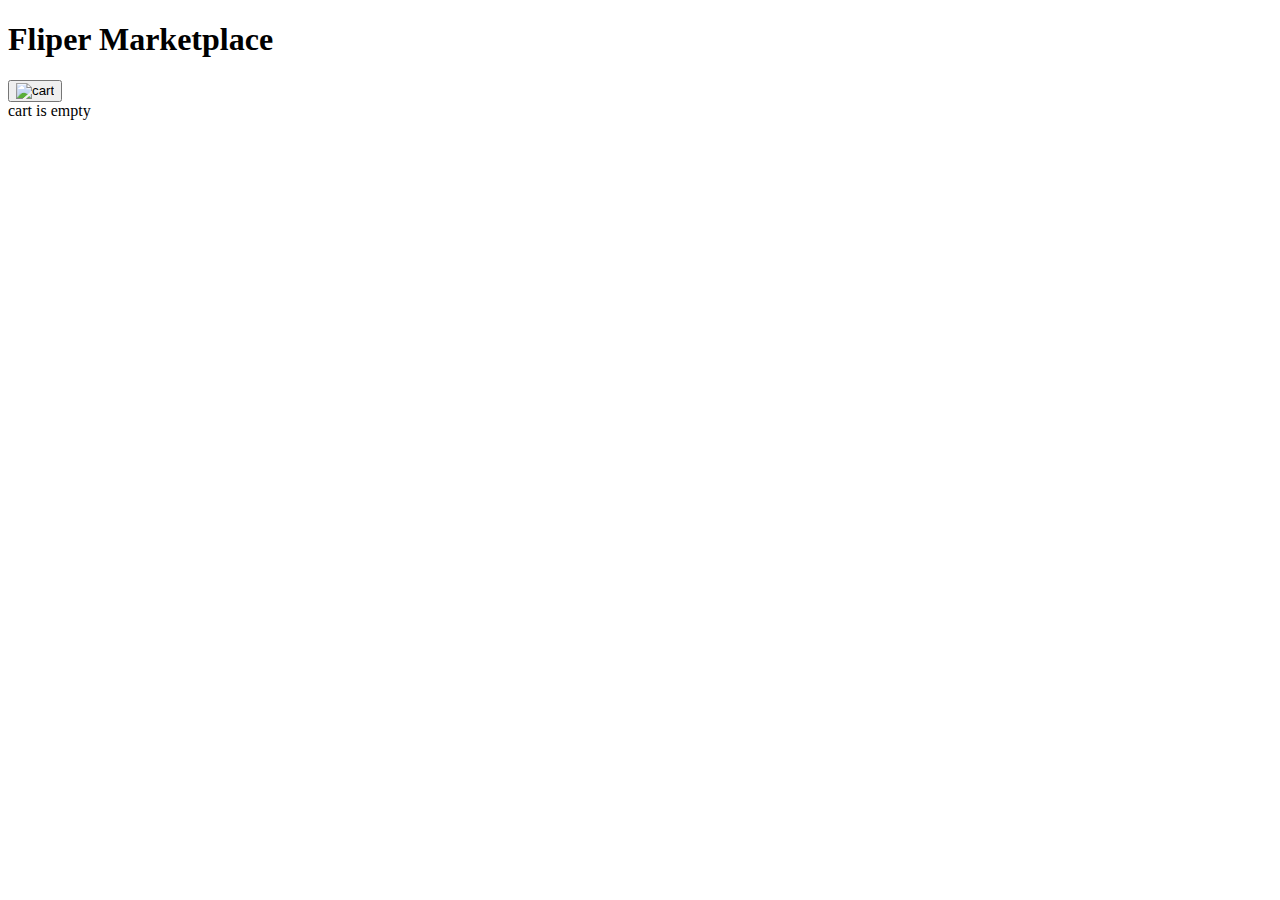
==== index.html @ b034837a "Add Html structure" ====
<!DOCTYPE html>
<html>
<head>
    <meta charset="utf-8">
    <meta name="viewport" content="width=device-width, initial-scale=1">
    <meta http-equiv="X-UA-Compatiable" content="IE-edge">
    <link rel="stylesheet" href="style.css">
    <title>Fliper Marketplace</title>
</head>
<body>
<header>
    <h1>Fliper Marketplace</h1>
    <div id="cart">
        <button id="cart-button" onclick="openCart()">
            <img src="" alt="cart">
        </button>
        <div id="cart-products" class="hide">
            cart is empty
        </div>
    </div>
</header>
<main>
    <div id="products-grid"></div>
</main>
</body>
<script src="script.js" defer></script>
</html>
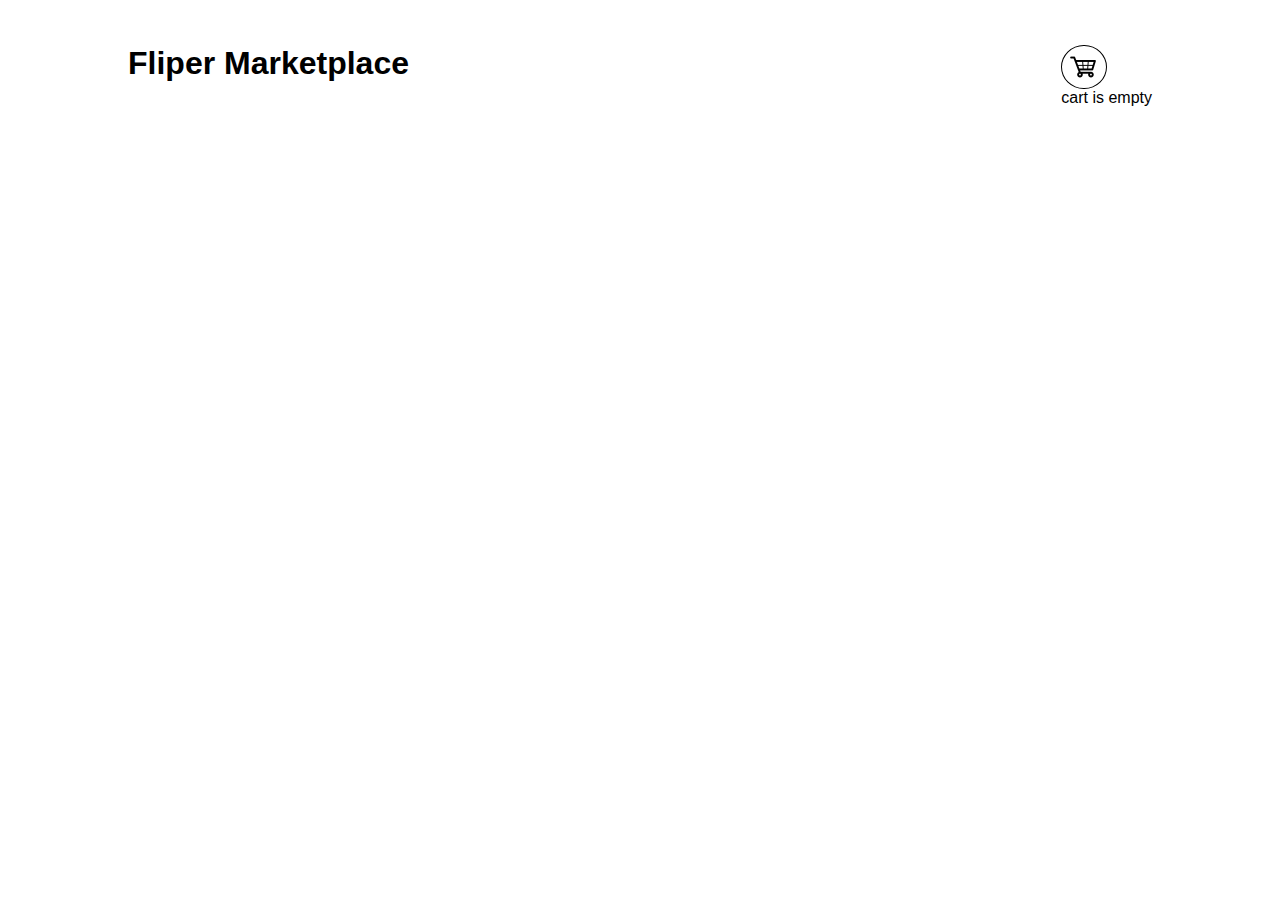
==== commit ddf50ebb: "add JS" ====
--- a/index.html
+++ b/index.html
@@ -12,7 +12,7 @@
     <h1>Fliper Marketplace</h1>
     <div id="cart">
         <button id="cart-button" onclick="openCart()">
-            <img src="" alt="cart">
+            <img src="images/cart.png" alt="cart">
         </button>
         <div id="cart-products" class="hide">
             cart is empty
--- a/style.css
+++ b/style.css
@@ -0,0 +1,79 @@
+*{margin: 0;
+ padding: 0;
+  font-family: 'Franklin Gothic Medium', 'Arial Narrow', Arial, sans-serif;
+}
+
+main, header {
+    margin: 5vh 10vw;
+}
+
+header {
+    display: flex;
+    justify-content: space-between;
+}
+
+#products-grid {
+    display: grid;
+    grid-template-columns: repeat(3, lfr);
+    gap: 1rem;
+}
+
+.product {
+    background-color: rgba(0,0,0,0.5);
+    padding: 1rem;
+    border-radius: 1rem;
+    color: #ffffff;
+    display: flex;
+    flex-direction: column;
+    justify-content: space-between;
+}
+
+.product-photo {
+    max-width: 100px;
+    box-shadow: 0 0 5px #000;
+    border-radius: 0.5rem;
+    margin: 0.5rem 0;
+    background-color: #ffffff;
+}
+
+.product a {
+    font-family:'Lucida Sans Regular','Lucida Grande', 'Lucida Sans Unicode', Geneva, Veranda, sans-serif;
+    color:#ffffff;
+    margin:5px 0;
+}
+
+button {
+    cursor: pointer;
+    font-size: 1.4rem;
+    border-radius: 10px;
+    border:none;
+    min-width: 50%;
+}
+
+/*-------Cart--------*/
+
+#cart-button {
+    background: none;
+    border: none;
+    border-radius: 50%;
+    padding: 5px;
+    border: 1px solid #000000;
+    cursor: pointer;
+    display: flex;
+    justify-content: center;
+    align-items: center;
+    transition:all .5s;
+}
+
+#cart {
+    position: relative;
+}
+
+#cart-button img {
+    max-width: 32px;
+    max-height: 32px;
+}
+
+#cart-button:hover {
+    background-color: rgb(170,170,255);
+}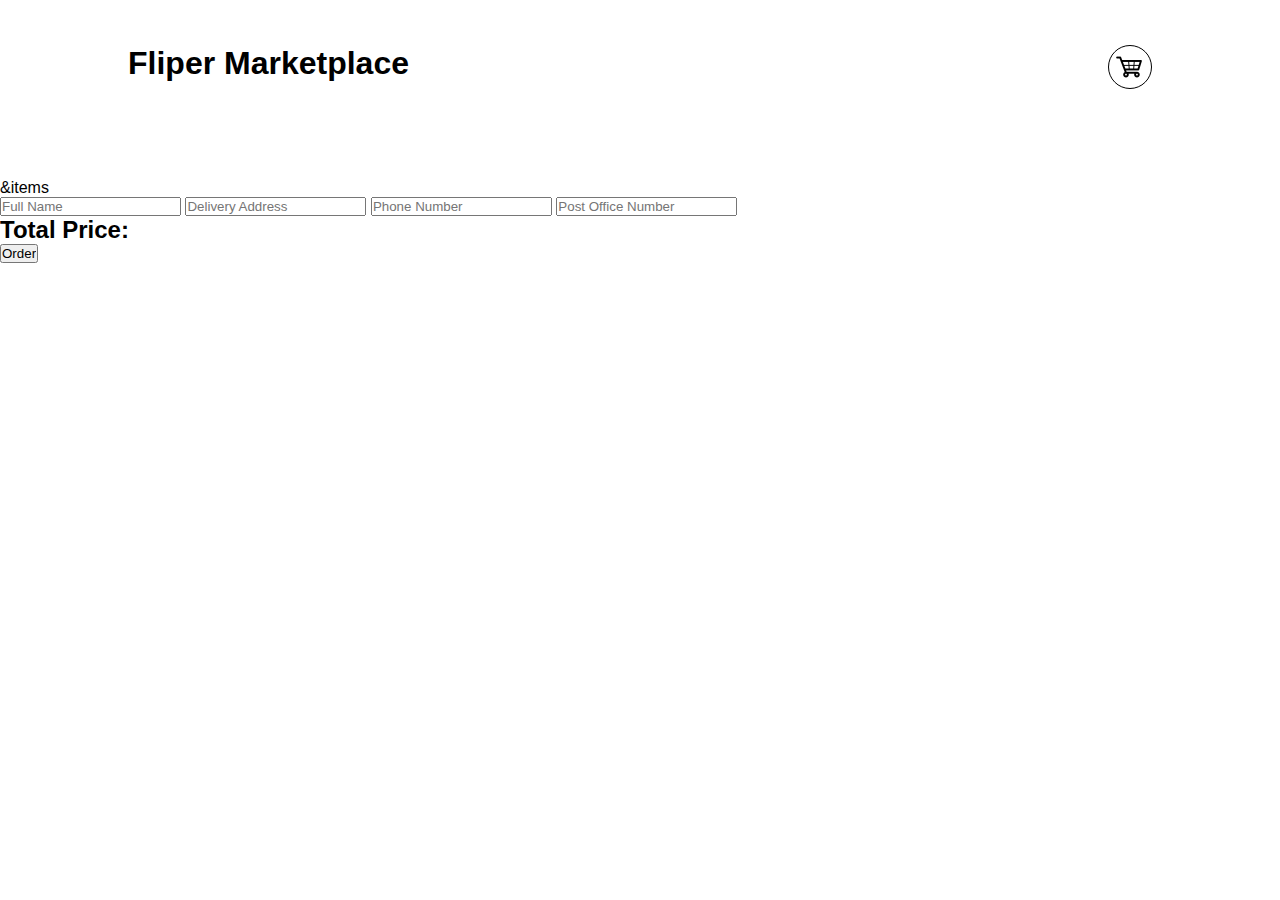
==== commit acd0934e: "html" ====
--- a/index.html
+++ b/index.html
@@ -22,6 +22,20 @@
 <main>
     <div id="products-grid"></div>
 </main>
+<div id="myModal" class="modal">
+    <div class="modal-content">
+        <span class="close">&items</span>
+        <div id="order-block"></div>
+        <form id="order-form">
+            <input type="text" name="name" placeholder="Full Name" required>
+            <input type="text" name="address" placeholder="Delivery Address" required>
+            <input type="tel" name="phone" placeholder="Phone Number" required>
+            <input type="number" name="post_number" placeholder="Post Office Number" required>
+            <h2>Total Price: <span id="price"></span></h2>
+            <input type="submit" value="Order">
+        </form>
+    </div>
+</div>
 </body>
 <script src="script.js" defer></script>
 </html>--- a/style.css
+++ b/style.css
@@ -14,7 +14,7 @@
 
 #products-grid {
     display: grid;
-    grid-template-columns: repeat(3, lfr);
+    grid-template-columns: repeat(3, 1fr);
     gap: 1rem;
 }
 
@@ -76,4 +76,131 @@
 
 #cart-button:hover {
     background-color: rgb(170,170,255);
+}
+
+@media screen and (max-width: 1000px) {
+    #products-grid{
+        grid-template-columns: repeat(2, 1fr);
+    }
+}
+
+@media screen and (max-width: 600px) {
+    #products-grid {
+        grid-template-columns: repeat(1, 1fr);
+    }
+}
+
+.profile-container {
+    display: flex;
+    flex-direction: column;
+    align-items: center;
+    justify-content: center;
+    gap: 1rem;
+}
+.user-products {
+    position: relative;
+}
+
+.user-products h1 {
+    position: absolute;
+    left: 2rem;
+    top: -1.2rem;
+    color: #ffffff;
+    text-shadow: 0 0 10px #000000;
+}
+
+#user-products-grid {
+    display: grid;
+    grid-template-columns: repeat(4, 4fr);
+    background-color: tomato;
+    padding: 2rem;
+    gap: 1rem;
+    border-radius: 1rem;
+}
+#profile {
+    background-color: tomato;
+    padding: 1rem 3rem;
+    flex-basis: 20rem;
+    text-align: center;
+    border-radius: 1rem;
+}
+
+.profile-img{
+    border-radius: 50%;
+    box-shadow: 1px 1px 5px 0 #000;
+    width: 20rem;
+    margin: 2rem 0;
+    background-color: #ffffff;
+}
+
+.product-link{
+    font-size: 2rem;
+    color: #000000;
+    text-decoration: none;
+    transition: all .5s;
+}
+
+.product-link:hover{
+    transform: scale(1.2);
+}
+
+#cart-button.active{
+    background-color: rgb(170, 255, 170);
+}
+
+#cart-products::before{
+    content: '';
+    border: transparent solid 16px;
+    border-bottom: solid #000 16px;
+    position: relative;
+    top: -2.7rem;
+    left: 15.8rem;
+    z-index: -1;
+}
+
+#cart-products{
+    border: 1px solid black;
+    border-radius: 0.5rem;
+    background-color: #ffffff;
+    top: 59px;
+    right: 0rem;
+    left: -16rem;
+    position: absolute;
+    padding: 10px;
+    text-align: left;
+}
+
+#cart-products p img{
+    max-width: 2rem;
+    max-height: 2rem;
+}
+
+#cart{
+    position: relative;
+}
+
+#cart-button img{
+    max-width: 32px;
+    max-height: 32px;
+}
+
+#cart-button:hover{
+    background-color: rgb(170,170,255);
+}
+
+#cart-button{
+    background: none;
+    border: none;
+    border-radius: 50%;
+    padding: 5px;
+    border: 1px solid black;
+    cursor: pointer;
+    display: flex;
+    justify-content: center;
+    align-items: center;
+    transition: all .5s;
+}
+
+.hide {
+    display: none;
 }